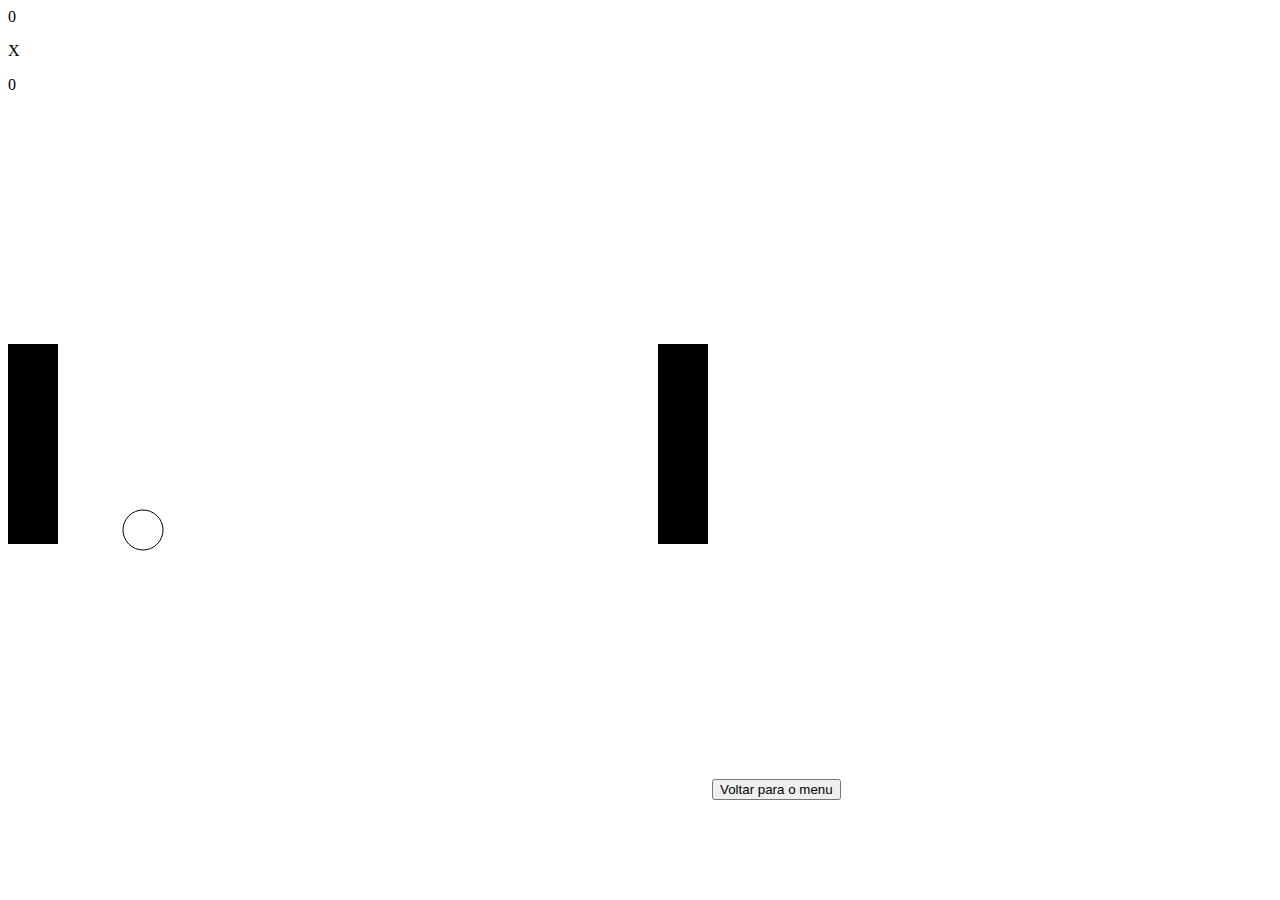
==== index.html @ b0cd69ec "mudança na classe da div canvas" ====
<!DOCTYPE html>
<html lang="en">
<head>
    <meta charset="UTF-8">
    <meta name="viewport" content="width=device-width, initial-scale=1.0">
    <title>Document</title>
    <link rel="stylesheet" href="./css/style.css">
    <script src="../js/script.js" defer></script>
</head>
<body>
    <div class="conteiner_placar">

        <div class="placar">
            0
        </div>
        <p>X</p>
        <div class="placar">
            0
        </div>

    </div>
    
    <canvas id="canvas1" class="game"></canvas>
    <button onclick=location.href="../menu.html">Voltar para o menu</button>
</body>
</html>
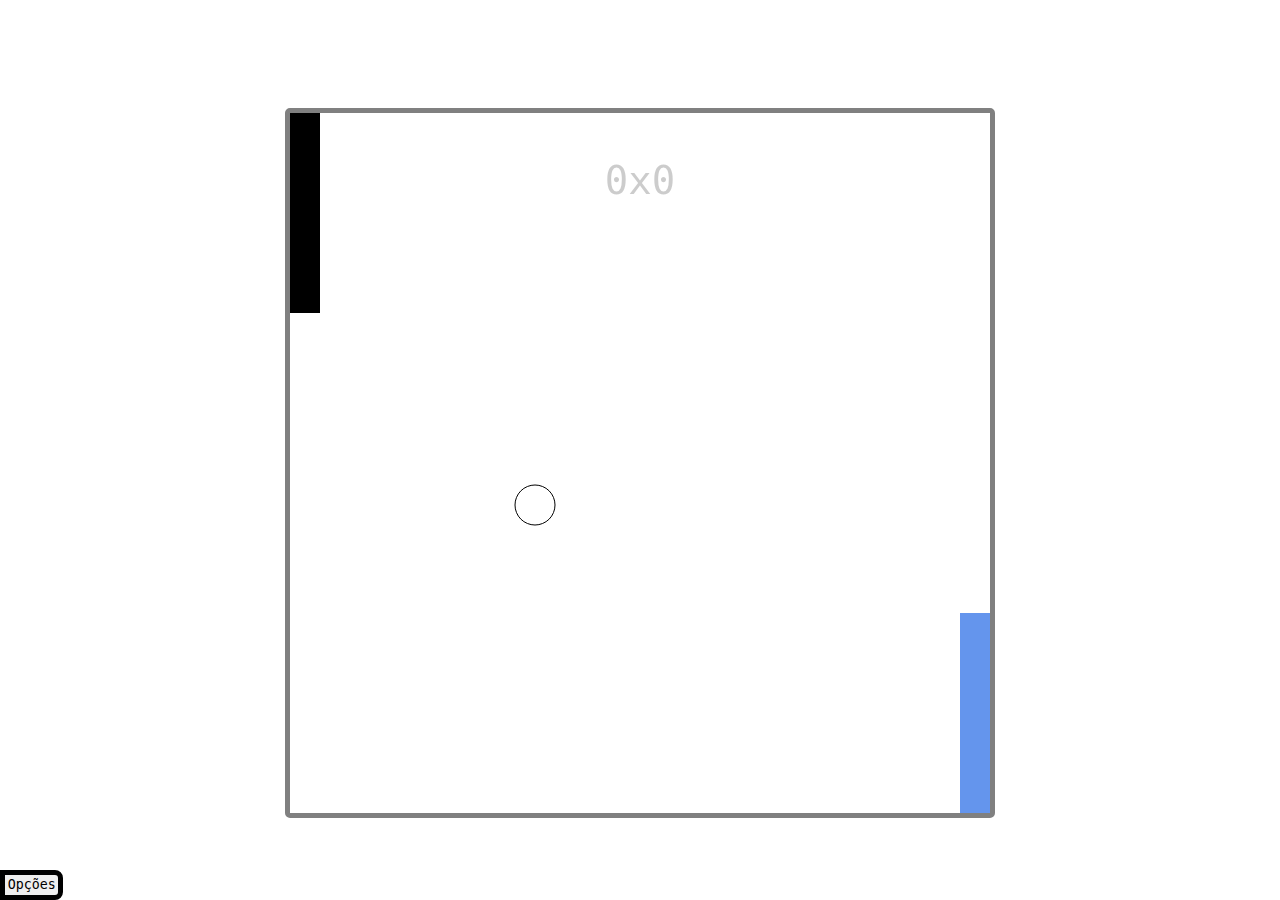
==== commit b8a1a77e: "upt" ====
--- a/index.html
+++ b/index.html
@@ -1,26 +1,59 @@
 <!DOCTYPE html>
-<html lang="en">
+<html lang="pt-BR">
+
 <head>
     <meta charset="UTF-8">
     <meta name="viewport" content="width=device-width, initial-scale=1.0">
-    <title>Document</title>
+    <title>PongEli</title>
     <link rel="stylesheet" href="./css/style.css">
-    <script src="../js/script.js" defer></script>
 </head>
+
 <body>
-    <div class="conteiner_placar">
+    <canvas id="canvas1" class="game"></canvas>
+    <span id="conteiner_placar">0x0</span>
+    <button id="showOpt" onclick="showOP()">Opções</button>
 
-        <div class="placar">
-            0
-        </div>
-        <p>X</p>
-        <div class="placar">
-            0
+    <div id="options" class="hidden">
+        <span onclick="optionsFunctions(event)"
+            style="position: absolute; color: red; right: 5%; cursor: pointer; font-size: large;">X</span>
+        <br>
+        <li style="background-color: burlywood" onclick="optionsFunctions(event)">Reiniciar</li>
+
+        <li style="background-color: coral" onclick="optionsFunctions(event)">Mobile</li>
+    </div>
+
+    <div id="buttonsMobile" class="hidden">
+        <div id="mobileP1">
+            <button id="p1UP" onclick="mobileEvents(event)">^</button>
+            <button id="p1DW" onclick="mobileEvents(event)">v</button>
         </div>
 
+        <div id="mobileP2">
+            <button id="p2UP" onclick="mobileEvents(event)">^</button>
+            <button id="p2DW" onclick="mobileEvents(event)">v</button>
+        </div>
     </div>
-    
-    <canvas id="canvas1" class="game"></canvas>
-    <button onclick=location.href="../menu.html">Voltar para o menu</button>
+    <script src="./js/script.js" defer></script>
+
+    <script>
+        function mobileON() {
+            bodyColor = window.getComputedStyle(document.body).getPropertyValue("background-color");
+
+            if (bodyColor === "rgb(245, 245, 220)") {
+                document.getElementById("buttonsMobile").classList.remove("hidden");
+                document.getElementById("canvas1").style = " width: 60%;"
+            } else {
+                document.getElementById("buttonsMobile").classList.add("hidden");
+            }
+        }
+        mobileON()
+
+        window.addEventListener("resize", mobileON)
+
+    </script>
+
+
+
 </body>
+
 </html>--- a/css/style.css
+++ b/css/style.css
@@ -0,0 +1,136 @@
+* {
+    margin: 0;
+    padding: 0;
+    font-family: monospace;
+}
+
+li {
+    margin: 10px;
+    cursor: pointer;
+    border-radius: 3px;
+}
+
+#conteiner_placar {
+    position: fixed;
+    font-size: 3em;
+    display: flex;
+    flex-direction: row;
+    align-items: center;
+    gap: 0.10em;
+    opacity: 20%;
+    transform: translate(-50%, -50%);
+    top: 20%;
+    left: 50%;
+}
+
+.game {
+    position: absolute;
+    border: 5px solid grey;
+    border-radius: 5px;
+    margin: 1em 0;
+    max-width: 80%;
+    max-height: 80%;
+    transform: translate(-50%, -50%);
+    top: 50%;
+    left: 50%;
+}
+
+
+#showOpt {
+    position: absolute;
+    text-align: center;
+    text-wrap: wrap;
+    border: 5px solid black;
+    padding: 0.2em;
+    bottom: 0;
+    cursor: pointer;
+    border-top-right-radius: 8px;
+    border-bottom-right-radius: 8px;
+}
+
+#options {
+    position: absolute;
+    width: max-content;
+    background-color: black;
+    padding: 2px;
+    list-style: none;
+    border-top-right-radius: 5px;
+    bottom: 0;
+}
+
+.hidden {
+    display: none;
+}
+
+.pauseON {
+    opacity: 50%;
+}
+
+#p1UP {
+    position: absolute;
+    left: 10%;
+    top: 20%;
+    font-size: 50px;
+    background-color: white;
+    border-top-left-radius: 15px;
+    border-top-right-radius: 15px;
+}
+
+#p1DW {
+    position: absolute;
+    left: 10%;
+    bottom: 20%;
+    font-size: 50px;
+    background-color: white;
+    border-bottom-left-radius: 15px;
+    border-bottom-right-radius: 15px;
+}
+
+#p2UP {
+    position: absolute;
+    right: 10%;
+    top: 20%;
+    font-size: 50px;
+    color: cornflowerblue;
+    background-color: white;
+    border-top-left-radius: 15px;
+    border-top-right-radius: 15px;
+}
+
+#p2DW {
+    position: absolute;
+    right: 10%;
+    bottom: 20%;
+    font-size: 50px;
+    color: cornflowerblue;
+    background-color: white;
+    border-bottom-left-radius: 15px;
+    border-bottom-right-radius: 15px;
+}
+
+@media (max-height:420px) {
+    body {
+        background-color: #f5f5dc;
+    }
+
+    #p1UP {
+        display: flex;
+    }
+
+    #p1DW {
+        display: flex;
+    }
+
+    #p2UP {
+        display: flex;
+    }
+
+    #p2DW {
+        display: flex;
+    }
+
+    #conteiner_placar {
+        font-size: 2em;
+    }
+    
+}